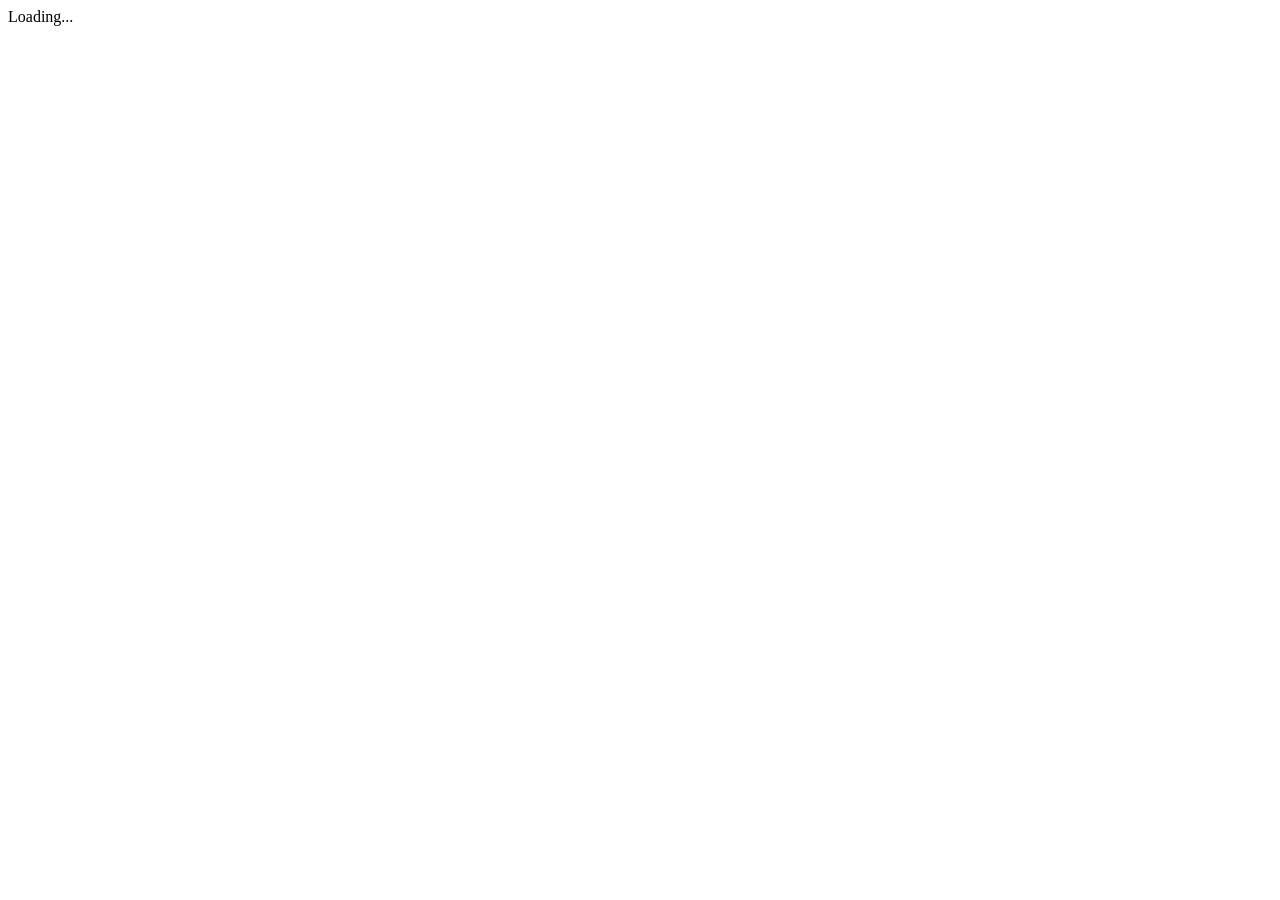
==== wwwroot/index.html @ 771498ea "Added CSS, favicons" ====
<!DOCTYPE html>
<html>

<head>
    <meta charset="utf-8" />
    <meta name="viewport" content="width=device-width, initial-scale=1.0, maximum-scale=1.0, user-scalable=no" />
    <title>BlazorWeather</title>
    <meta name="description" content="Check current weather of your location.">
    <base href="/" />
    <link rel="shortcut icon" href="favicon.ico">
    <link rel="apple-touch-icon" sizes="180x180" href="apple-touch-icon.png">
    <link rel="icon" type="image/png" sizes="32x32" href="favicon-32x32.png">
    <link rel="icon" type="image/png" sizes="16x16" href="favicon-16x16.png">
    <link rel="manifest" href="manifest.json">
    <link rel="stylesheet" href="css/app.css" />
</head>

<body>
    <app>Loading...</app>

    <!-- <div id="blazor-error-ui">
        An unhandled error has occurred.
        <a href="" class="reload">Reload</a>
        <a class="dismiss">🗙</a>
    </div> -->
    <script src="_framework/blazor.webassembly.js"></script>
    <script>navigator.serviceWorker.register('service-worker.js');</script>
</body>

</html>
---- wwwroot/css/app.css ----
﻿* {
    margin: 0;
    padding: 0;
    box-sizing: border-box;
}

body {
    height: 100vh;
    display: flex;
    flex-direction: column;
    justify-content: center;
    align-items: center;
    background: #36d1dc;
    background: -webkit-linear-gradient(to right, #36d1dc, #5b86e5);
    background: linear-gradient(to right, #36d1dc, #5b86e5);
    color: rgb(44, 44, 44);
    font-family: Arial, Helvetica, sans-serif;
}

.location,
.temperature {
    height: 30vh;
    width: 50%;
    display: flex;
    align-items: center;
    text-align: center;
    justify-content: space-around;
}

.location {
    margin-top: -120px;
    font-size: 20px;
}

    @media screen and (max-width: 736px) {
        .location {
            font-size: 15px;
        }
    }

.temperature {
    flex-direction: column;
}

.tempDegreeSection {
    display: flex;
    align-items: center;
    cursor: pointer;
}

    span {
        margin: 10px;
        font-size: 46px;
    }

    h2 {
        font-size: 55px;
    }

    @media screen and (max-width: 736px) {
        .tempDegreeSection span {
            font-size: 34px;
        }

        .tempDegreeSection h2 {
            font-size: 40px;
        }
    }

.tempDescriptionSection {
    font-size: 30px;
    margin-top: -60px;
}

    @media screen and (max-width: 736px) {
        .tempDescriptionSection {
            font-size: 22px;
        }
    }

.weatherIcon {
    margin-bottom: 32px;
    margin-top: -40px;
}

.add-button {
    position: absolute;
    top: 1px;
    left: 1px;
}
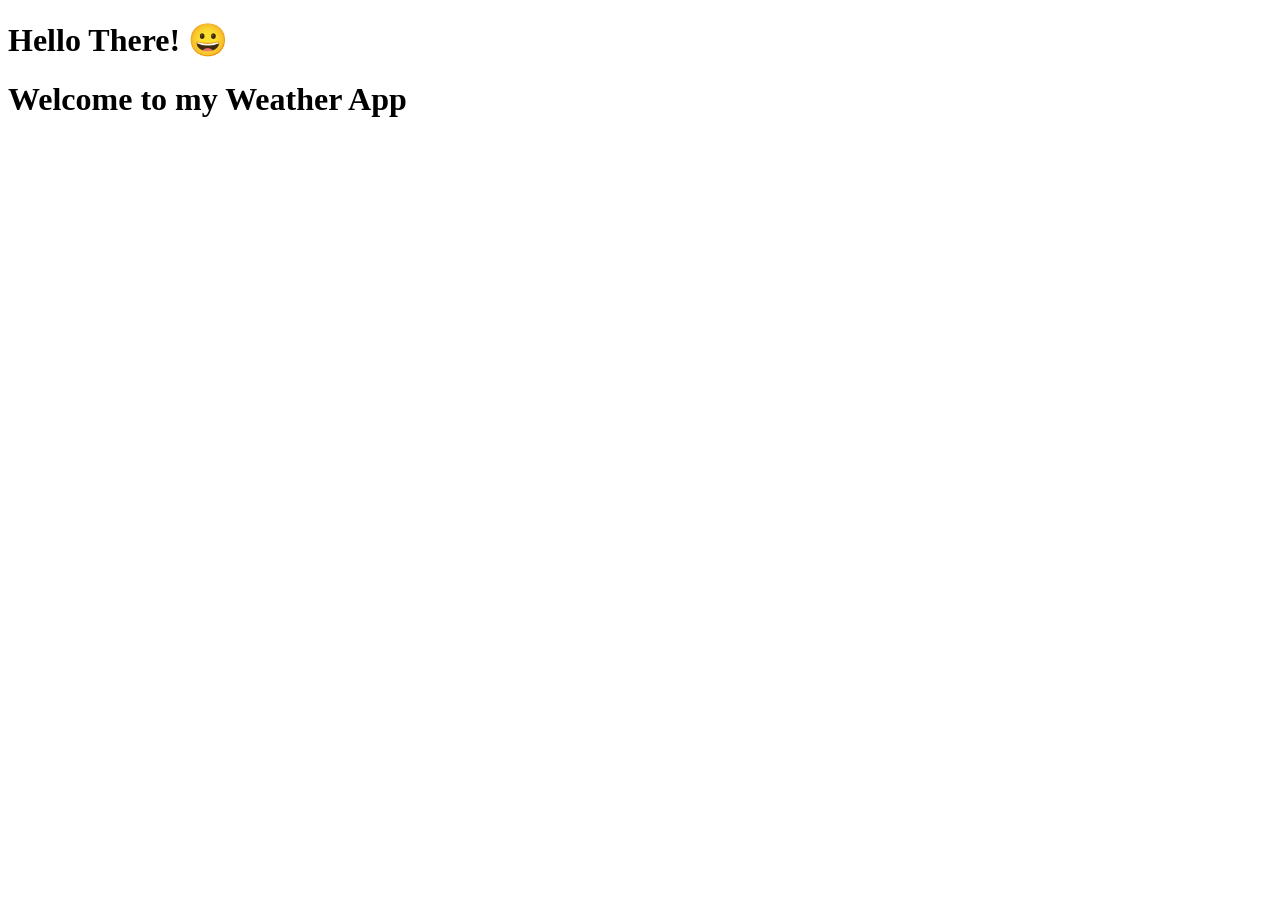
==== commit 9aeb7c06: "Added a loader" ====
--- a/wwwroot/index.html
+++ b/wwwroot/index.html
@@ -13,18 +13,38 @@
     <link rel="icon" type="image/png" sizes="16x16" href="favicon-16x16.png">
     <link rel="manifest" href="manifest.json">
     <link rel="stylesheet" href="css/app.css" />
+    <link rel="stylesheet" href="css/loader.css" />
 </head>
 
+
 <body>
-    <app>Loading...</app>
+
+    <!-- <app> -->
+
+    <h1 class="loading-header">Hello There! 😀</h1>
+
+    <div class="spinner">
+        <div class="double-bounce1"></div>
+        <div class="double-bounce2"></div>
+    </div>
+
+    <h1 class="loading-footer">Welcome to my Weather App</h1>
+
+    <!-- </app> -->
+
+
 
     <!-- <div id="blazor-error-ui">
         An unhandled error has occurred.
         <a href="" class="reload">Reload</a>
         <a class="dismiss">🗙</a>
     </div> -->
-    <script src="_framework/blazor.webassembly.js"></script>
-    <script>navigator.serviceWorker.register('service-worker.js');</script>
+
 </body>
 
-</html>
+
+<script src="_framework/blazor.webassembly.js"></script>
+<script>navigator.serviceWorker.register('service-worker.js');</script>
+
+
+</html>
--- a/wwwroot/css/loader.css
+++ b/wwwroot/css/loader.css
@@ -0,0 +1,65 @@
+.spinner {
+    width: 100px;
+    height: 100px;
+
+    position: relative;
+    margin: 100px auto;
+}
+
+.double-bounce1,
+.double-bounce2 {
+    width: 100%;
+    height: 100%;
+    border-radius: 50%;
+    background-color: #333;
+    opacity: 0.6;
+    position: absolute;
+    top: 0;
+    left: 0;
+
+    -webkit-animation: sk-bounce 2.0s infinite ease-in-out;
+    animation: sk-bounce 2.0s infinite ease-in-out;
+}
+
+.double-bounce2 {
+    -webkit-animation-delay: -1.0s;
+    animation-delay: -1.0s;
+}
+
+@-webkit-keyframes sk-bounce {
+
+    0%,
+    100% {
+        -webkit-transform: scale(0.0)
+    }
+
+    50% {
+        -webkit-transform: scale(1.0)
+    }
+}
+
+@keyframes sk-bounce {
+
+    0%,
+    100% {
+        transform: scale(0.0);
+        -webkit-transform: scale(0.0);
+    }
+
+    50% {
+        transform: scale(1.0);
+        -webkit-transform: scale(1.0);
+    }
+}
+
+.loading-header {
+    font-family: 'Trebuchet MS', 'Lucida Sans Unicode', 'Lucida Grande', 'Lucida Sans', Arial, sans-serif;
+    letter-spacing: 0.1em;
+    font-size: 33px;
+}
+
+.loading-footer {
+    font-family: 'Trebuchet MS', 'Lucida Sans Unicode', 'Lucida Grande', 'Lucida Sans', Arial, sans-serif;
+    letter-spacing: 0.1em;
+    font-size: 22px;
+}
